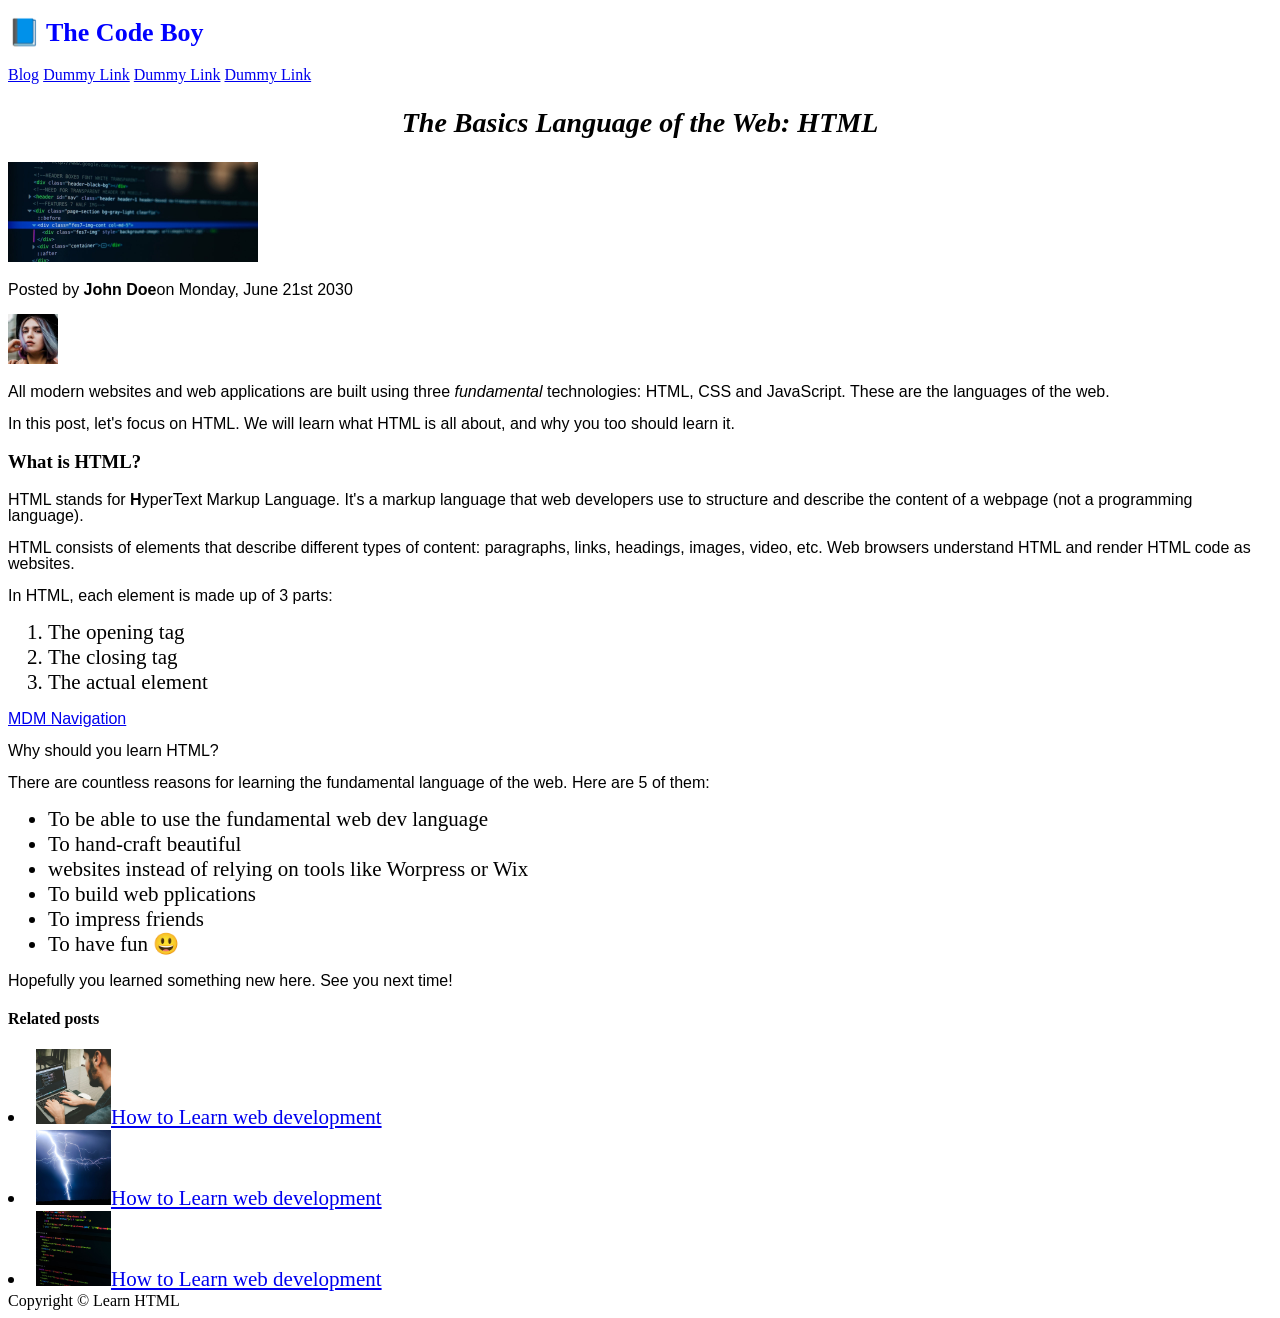
==== HTML-Fundamentals/index.html @ 74fa53fe "first commit" ====
<!DOCTYPE html>
<html lang="en">
  <head>
    <meta charset="UTF-8" />
    <title>[DEMO Html Content]</title>
    <link href="style.css" rel="stylesheet" />
  </head>

  <body>
    <header>
      <h1>📘 The Code Boy</h1>
      <nav>
        <a href="./blog.html">Blog</a>
        <a href="#">Dummy Link</a>
        <a href="#">Dummy Link</a>
        <a href="#">Dummy Link</a>
      </nav>
    </header>
    <article>
      <header>
        <h2>The Basics Language of the Web: HTML</h2>
        <img
          src="./content/post-img.jpg"
          height="100"
          width="250"
          alt="HTML Codeon a Screen"
        />
        <p>Posted by <strong>John Doe</strong>on Monday, June 21st 2030</p>

        <img
          src="./content/laura-jones.jpg"
          alt="Authoer Image"
          height="50"
          width="50"
        />
      </header>
      <p>
        All modern websites and web applications are built using three
        <em>fundamental</em>
        technologies: HTML, CSS and JavaScript. These are the languages of the
        web.
      </p>

      <p>
        In this post, let's focus on HTML. We will learn what HTML is all about,
        and why you too should learn it.
      </p>

      <h3>What is HTML?</h3>
      <p>
        HTML stands for <strong>H</strong>yperText Markup Language. It's a
        markup language that web developers use to structure and describe the
        content of a webpage (not a programming language).
      </p>
      <p>
        HTML consists of elements that describe different types of content:
        paragraphs, links, headings, images, video, etc. Web browsers understand
        HTML and render HTML code as websites.
      </p>
      <p>In HTML, each element is made up of 3 parts:</p>
      <ol>
        <li>The opening tag</li>
        <li>The closing tag</li>
        <li>The actual element</li>
      </ol>

      <p>
        <a href="https://developer.mozilla.org/en-US/" target="_blank"
          >MDM Navigation</a
        >
      </p>
      <p>Why should you learn HTML?</p>

      <p>
        There are countless reasons for learning the fundamental language of the
        web. Here are 5 of them:
      </p>

      <ul>
        <li>To be able to use the fundamental web dev language</li>
        <li>To hand-craft beautiful</li>
        <li>websites instead of relying on tools like Worpress or Wix</li>
        <li>To build web pplications</li>
        <li>To impress friends</li>
        <li>To have fun 😃</li>
      </ul>

      <p>Hopefully you learned something new here. See you next time!</p>
    </article>
    <aside>
      <h4>Related posts</h4>
      <ui>
        <li>
          <img src="./content/related-1.jpg" height="75" width="75" /><a
            href="#"
            >How to Learn web development</a
          >
        </li>
        <li>
          <img src="./content/related-2.jpg" height="75" width="75" /><a
            href="#"
            >How to Learn web development</a
          >
        </li>
        <li>
          <img src="./content/related-3.jpg" height="75" width="75" /><a
            href="#"
            >How to Learn web development</a
          >
        </li>
      </ui>
    </aside>
    <footer>Copyright &copy; Learn HTML</footer>
  </body>
</html>
---- HTML-Fundamentals/style.css ----
h1 {
  color: blue;
  font-size: 26px;
}

h2 {
  font-size: 28px;
  font-family: Cambria, Cochin, Georgia, Times, "Times New Roman", serif;
  font-style: italic;
  text-align: center;
}

p {
  font-family: "Segoe UI", Tahoma, Geneva, Verdana, sans-serif;
  line-height: 1;
}

li {
  font-family: Cambria, Cochin, Georgia, Times, "Times New Roman", serif;
  font-size: 21px;
}
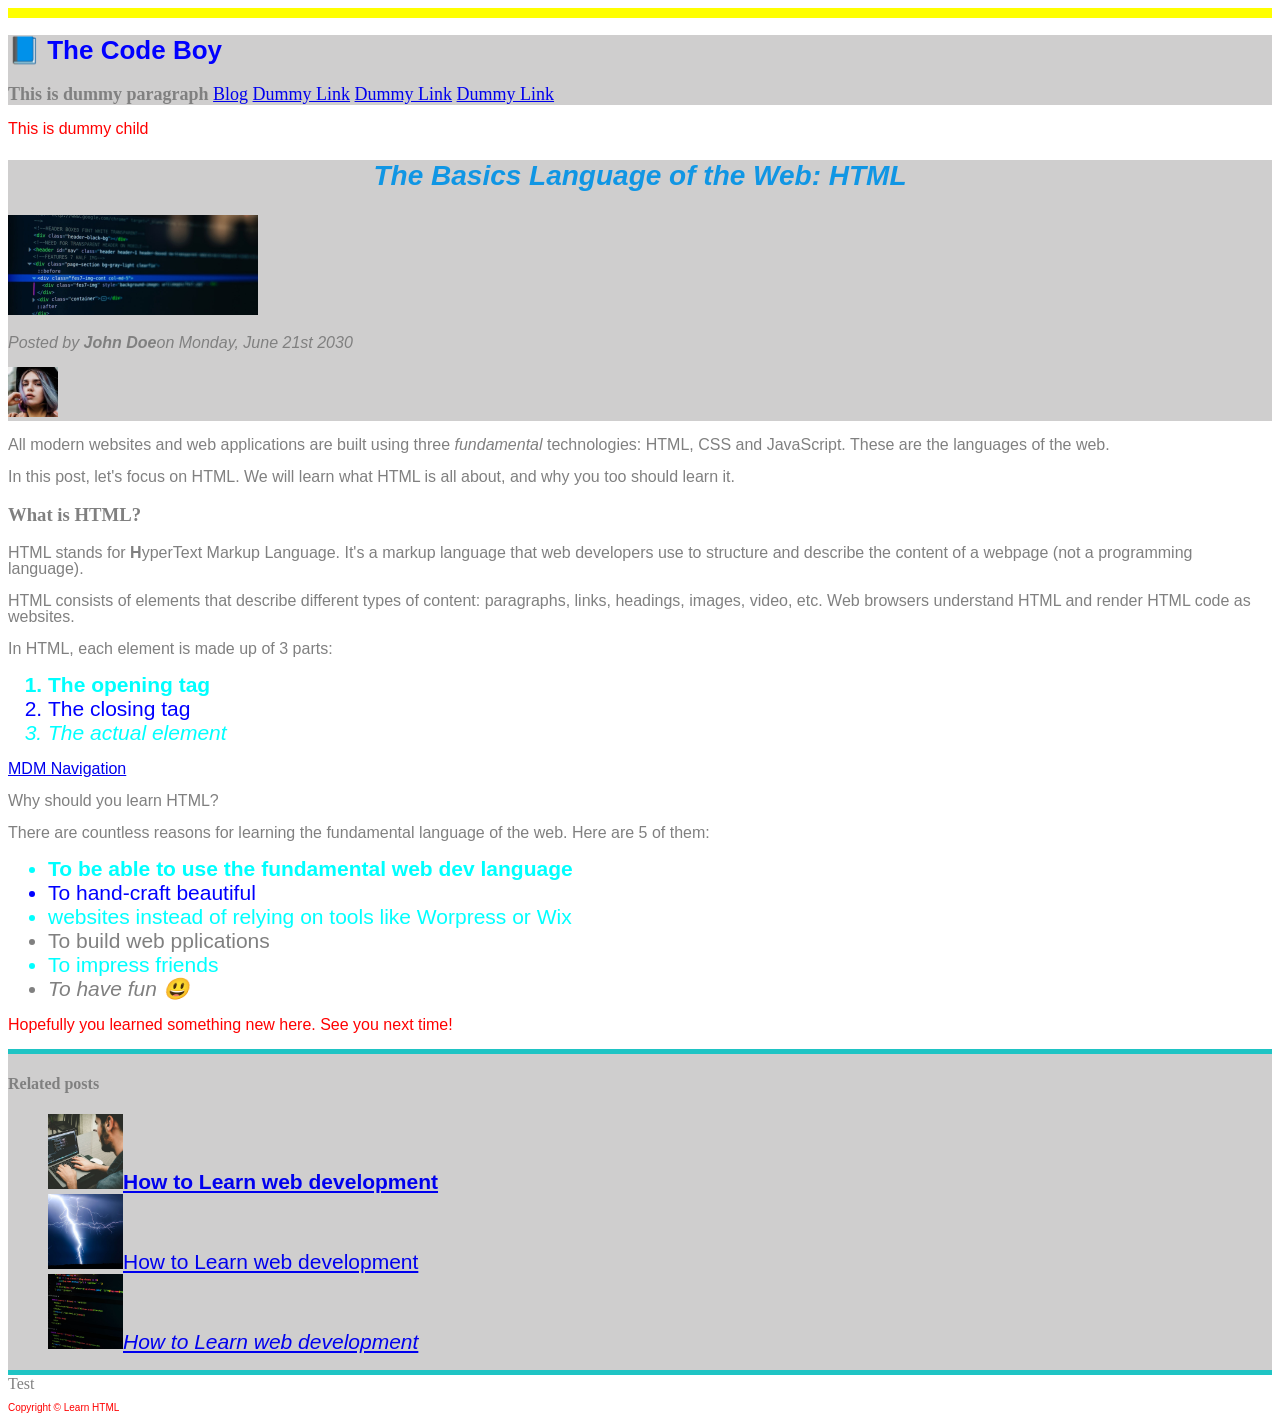
==== commit 136f1fa7: "refactor code" ====
--- a/HTML-Fundamentals/index.html
+++ b/HTML-Fundamentals/index.html
@@ -10,6 +10,7 @@
     <header>
       <h1>📘 The Code Boy</h1>
       <nav>
+        <strong>This is dummy paragraph</strong>
         <a href="./blog.html">Blog</a>
         <a href="#">Dummy Link</a>
         <a href="#">Dummy Link</a>
@@ -17,6 +18,7 @@
       </nav>
     </header>
     <article>
+      <p>This is dummy child</p>
       <header>
         <h2>The Basics Language of the Web: HTML</h2>
         <img
@@ -25,7 +27,9 @@
           width="250"
           alt="HTML Codeon a Screen"
         />
-        <p>Posted by <strong>John Doe</strong>on Monday, June 21st 2030</p>
+        <p id="author">
+          Posted by <strong>John Doe</strong>on Monday, June 21st 2030
+        </p>
 
         <img
           src="./content/laura-jones.jpg"
@@ -89,7 +93,7 @@
     </article>
     <aside>
       <h4>Related posts</h4>
-      <ui>
+      <ul class="related">
         <li>
           <img src="./content/related-1.jpg" height="75" width="75" /><a
             href="#"
@@ -108,8 +112,12 @@
             >How to Learn web development</a
           >
         </li>
-      </ui>
+      </ul>
     </aside>
-    <footer>Copyright &copy; Learn HTML</footer>
+    <footer>
+      <a>Test</a>
+      <!-- here if we use inline then style color then it will be having highest priority -->
+      <p id="copyright" class="copyright text">Copyright &copy; Learn HTML</p>
+    </footer>
   </body>
 </html>
--- a/HTML-Fundamentals/style.css
+++ b/HTML-Fundamentals/style.css
@@ -1,3 +1,26 @@
+/* universal selector : no inheritance involved in that*/
+/* * {
+  border-top: 10px solid forestgreen;
+} */
+
+body {
+  color: grey;
+  font-size: medium;
+  border-top: 10px solid yellow;
+}
+
+h1,
+h2,
+p,
+li {
+  font-family: "Segoe UI", Tahoma, Geneva, Verdana, sans-serif;
+}
+
+h1,
+h2 {
+  color: rgb(16, 150, 228);
+}
+
 h1 {
   color: blue;
   font-size: 26px;
@@ -5,17 +28,110 @@
 
 h2 {
   font-size: 28px;
-  font-family: Cambria, Cochin, Georgia, Times, "Times New Roman", serif;
   font-style: italic;
   text-align: center;
 }
 
 p {
-  font-family: "Segoe UI", Tahoma, Geneva, Verdana, sans-serif;
   line-height: 1;
 }
 
 li {
-  font-family: Cambria, Cochin, Georgia, Times, "Times New Roman", serif;
   font-size: 21px;
 }
+
+footer p {
+  font-size: 14px;
+}
+
+#author {
+  font-style: italic;
+}
+
+#copyright {
+  font-size: 10px;
+}
+
+.related {
+  list-style: none;
+}
+
+header {
+  background-color: #cfcece;
+}
+
+aside {
+  background-color: #cfcece;
+  border-top: 5px solid #1fc4c4;
+  border-bottom: 5px solid #1fc4c4;
+}
+
+li:first-child {
+  font-weight: bold;
+}
+
+li:last-child {
+  font-style: italic;
+}
+
+li:nth-child(2) {
+  color: blue;
+}
+
+li:nth-child(odd) {
+  color: aqua;
+}
+
+article p:first-child {
+  color: red;
+}
+
+article p:last-child {
+  color: red;
+}
+
+/* LVHA - That should be the order */
+/* Not working ! */
+/* a:link {
+  color: blueviolet;
+  text-decoration: none;
+} */
+
+a:visited {
+  color: lightcoral;
+  text-decoration: none;
+}
+
+a:hover {
+  color: green;
+  text-decoration: underline dotted orange;
+}
+
+a:active {
+  background-color: aquamarine;
+}
+
+#copyright {
+  color: red;
+}
+
+.copyright {
+  color: #1fc4c4;
+}
+
+.text {
+  color: blue;
+}
+
+footer p {
+  /* color: yellowgreen !important; */
+}
+
+/* nav a:link,
+nav p {
+  font-size: 18px;
+} */
+
+nav {
+  font-size: 18px;
+}
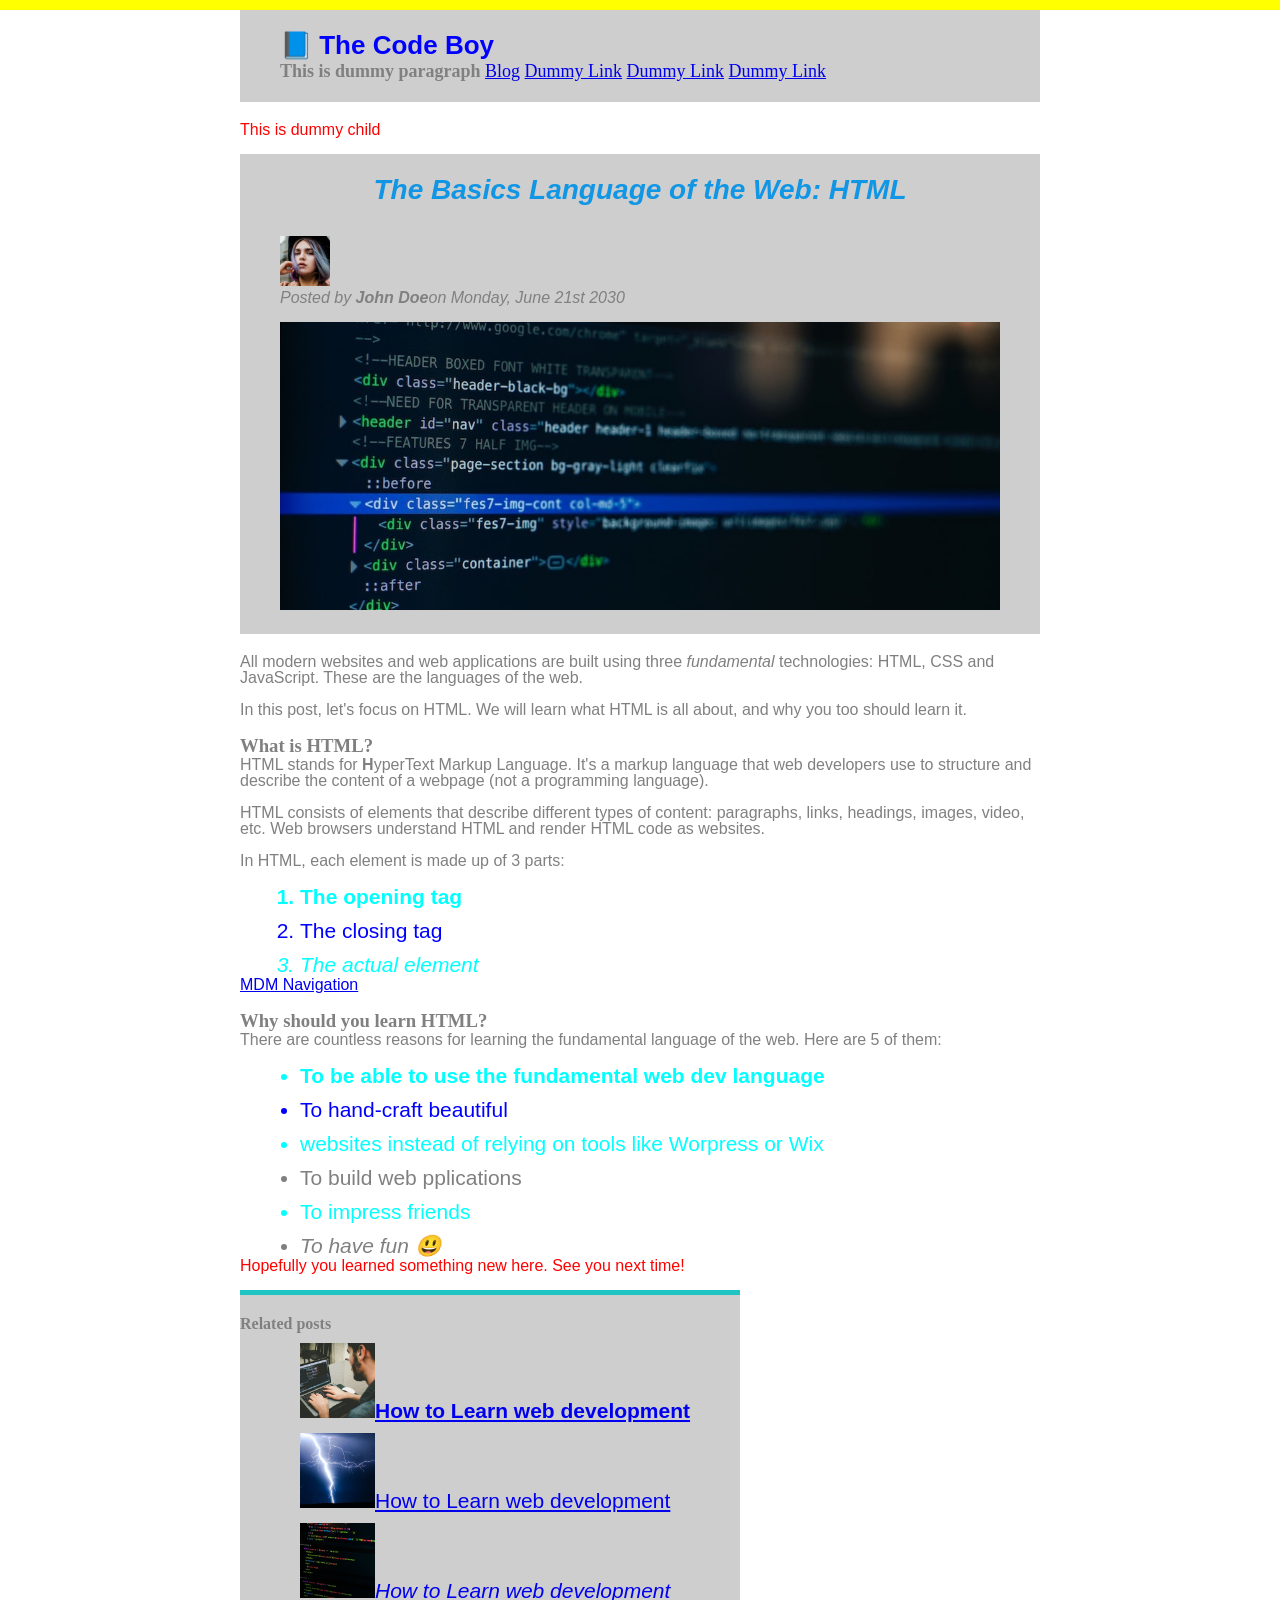
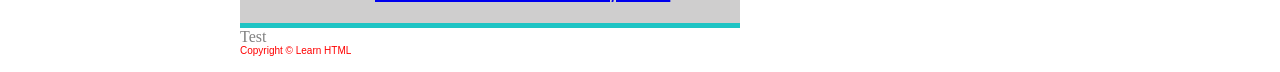
==== commit 3dcf1255: "fix:css: challenges" ====
--- a/HTML-Fundamentals/index.html
+++ b/HTML-Fundamentals/index.html
@@ -7,117 +7,119 @@
   </head>
 
   <body>
-    <header>
-      <h1>📘 The Code Boy</h1>
-      <nav>
-        <strong>This is dummy paragraph</strong>
-        <a href="./blog.html">Blog</a>
-        <a href="#">Dummy Link</a>
-        <a href="#">Dummy Link</a>
-        <a href="#">Dummy Link</a>
-      </nav>
-    </header>
-    <article>
-      <p>This is dummy child</p>
+    <div class="container">
       <header>
-        <h2>The Basics Language of the Web: HTML</h2>
-        <img
-          src="./content/post-img.jpg"
-          height="100"
-          width="250"
-          alt="HTML Codeon a Screen"
-        />
-        <p id="author">
-          Posted by <strong>John Doe</strong>on Monday, June 21st 2030
+        <h1>📘 The Code Boy</h1>
+        <nav>
+          <strong>This is dummy paragraph</strong>
+          <a href="./blog.html">Blog</a>
+          <a href="#">Dummy Link</a>
+          <a href="#">Dummy Link</a>
+          <a href="#">Dummy Link</a>
+        </nav>
+      </header>
+      <article>
+        <p>This is dummy child</p>
+        <header>
+          <h2>The Basics Language of the Web: HTML</h2>
+          <img
+            src="./content/laura-jones.jpg"
+            alt="Authoer Image"
+            height="50"
+            width="50"
+          />
+          <p id="author">
+            Posted by <strong>John Doe</strong>on Monday, June 21st 2030
+          </p>
+          <img
+            src="./content/post-img.jpg"
+            height="100"
+            width="250"
+            alt="HTML Codeon a Screen"
+            class="post-img"
+          />
+        </header>
+        <p>
+          All modern websites and web applications are built using three
+          <em>fundamental</em>
+          technologies: HTML, CSS and JavaScript. These are the languages of the
+          web.
         </p>
 
-        <img
-          src="./content/laura-jones.jpg"
-          alt="Authoer Image"
-          height="50"
-          width="50"
-        />
-      </header>
-      <p>
-        All modern websites and web applications are built using three
-        <em>fundamental</em>
-        technologies: HTML, CSS and JavaScript. These are the languages of the
-        web.
-      </p>
+        <p>
+          In this post, let's focus on HTML. We will learn what HTML is all
+          about, and why you too should learn it.
+        </p>
 
-      <p>
-        In this post, let's focus on HTML. We will learn what HTML is all about,
-        and why you too should learn it.
-      </p>
+        <h3>What is HTML?</h3>
+        <p>
+          HTML stands for <strong>H</strong>yperText Markup Language. It's a
+          markup language that web developers use to structure and describe the
+          content of a webpage (not a programming language).
+        </p>
+        <p>
+          HTML consists of elements that describe different types of content:
+          paragraphs, links, headings, images, video, etc. Web browsers
+          understand HTML and render HTML code as websites.
+        </p>
+        <p>In HTML, each element is made up of 3 parts:</p>
+        <ol>
+          <li>The opening tag</li>
+          <li>The closing tag</li>
+          <li>The actual element</li>
+        </ol>
 
-      <h3>What is HTML?</h3>
-      <p>
-        HTML stands for <strong>H</strong>yperText Markup Language. It's a
-        markup language that web developers use to structure and describe the
-        content of a webpage (not a programming language).
-      </p>
-      <p>
-        HTML consists of elements that describe different types of content:
-        paragraphs, links, headings, images, video, etc. Web browsers understand
-        HTML and render HTML code as websites.
-      </p>
-      <p>In HTML, each element is made up of 3 parts:</p>
-      <ol>
-        <li>The opening tag</li>
-        <li>The closing tag</li>
-        <li>The actual element</li>
-      </ol>
+        <p>
+          <a href="https://developer.mozilla.org/en-US/" target="_blank"
+            >MDM Navigation</a
+          >
+        </p>
+        <h3>Why should you learn HTML?</h3>
 
-      <p>
-        <a href="https://developer.mozilla.org/en-US/" target="_blank"
-          >MDM Navigation</a
-        >
-      </p>
-      <p>Why should you learn HTML?</p>
+        <p>
+          There are countless reasons for learning the fundamental language of
+          the web. Here are 5 of them:
+        </p>
 
-      <p>
-        There are countless reasons for learning the fundamental language of the
-        web. Here are 5 of them:
-      </p>
+        <ul>
+          <li>To be able to use the fundamental web dev language</li>
+          <li>To hand-craft beautiful</li>
+          <li>websites instead of relying on tools like Worpress or Wix</li>
+          <li>To build web pplications</li>
+          <li>To impress friends</li>
+          <li>To have fun 😃</li>
+        </ul>
 
-      <ul>
-        <li>To be able to use the fundamental web dev language</li>
-        <li>To hand-craft beautiful</li>
-        <li>websites instead of relying on tools like Worpress or Wix</li>
-        <li>To build web pplications</li>
-        <li>To impress friends</li>
-        <li>To have fun 😃</li>
-      </ul>
-
-      <p>Hopefully you learned something new here. See you next time!</p>
-    </article>
-    <aside>
-      <h4>Related posts</h4>
-      <ul class="related">
-        <li>
-          <img src="./content/related-1.jpg" height="75" width="75" /><a
-            href="#"
-            >How to Learn web development</a
-          >
-        </li>
-        <li>
-          <img src="./content/related-2.jpg" height="75" width="75" /><a
-            href="#"
-            >How to Learn web development</a
-          >
-        </li>
-        <li>
-          <img src="./content/related-3.jpg" height="75" width="75" /><a
-            href="#"
-            >How to Learn web development</a
-          >
-        </li>
-      </ul>
-    </aside>
-    <footer>
-      <a>Test</a>
-      <!-- here if we use inline then style color then it will be having highest priority -->
-      <p id="copyright" class="copyright text">Copyright &copy; Learn HTML</p>
-    </footer>
+        <p>Hopefully you learned something new here. See you next time!</p>
+      </article>
+      <aside>
+        <h4>Related posts</h4>
+        <ul class="related">
+          <li>
+            <img src="./content/related-1.jpg" height="75" width="75" /><a
+              href="#"
+              >How to Learn web development</a
+            >
+          </li>
+          <li>
+            <img src="./content/related-2.jpg" height="75" width="75" /><a
+              href="#"
+              >How to Learn web development</a
+            >
+          </li>
+          <li>
+            <img src="./content/related-3.jpg" height="75" width="75" /><a
+              href="#"
+              >How to Learn web development</a
+            >
+          </li>
+        </ul>
+      </aside>
+      <footer>
+        <a>Test</a>
+        <!-- here if we use inline then style color then it will be having highest priority -->
+        <p id="copyright" class="copyright text">Copyright &copy; Learn HTML</p>
+      </footer>
+    </div>
   </body>
 </html>
--- a/HTML-Fundamentals/style.css
+++ b/HTML-Fundamentals/style.css
@@ -1,7 +1,10 @@
 /* universal selector : no inheritance involved in that*/
-/* * {
-  border-top: 10px solid forestgreen;
-} */
+* {
+  /* border-top: 10px solid forestgreen;*/
+  /*we can not keep margin and padding in body as those are not specific to text*/
+  margin: 0;
+  padding: 0;
+}
 
 body {
   color: grey;
@@ -9,6 +12,26 @@
   border-top: 10px solid yellow;
 }
 
+header {
+  background-color: #cfcece;
+  /* TopBottom & leftRight */
+  padding: 20px 40px;
+  margin-bottom: 20px;
+  /* height: 80px; */
+}
+
+aside {
+  background-color: #cfcece;
+  border-top: 5px solid #1fc4c4;
+  border-bottom: 5px solid #1fc4c4;
+  padding: 20px 0;
+  width: 500px;
+}
+
+.post-img {
+  width: 100%;
+  height: auto;
+}
 h1,
 h2,
 p,
@@ -30,14 +53,29 @@
   font-size: 28px;
   font-style: italic;
   text-align: center;
+  margin-bottom: 30px;
 }
 
+h3 {
+  margin-top: 17px;
+}
 p {
   line-height: 1;
+  margin-bottom: 16px;
+}
+
+ul,
+ol {
+  margin-left: 50px;
 }
 
 li {
   font-size: 21px;
+  margin: 10px;
+}
+
+li:last-child {
+  margin-bottom: 0;
 }
 
 footer p {
@@ -54,16 +92,6 @@
 
 .related {
   list-style: none;
-}
-
-header {
-  background-color: #cfcece;
-}
-
-aside {
-  background-color: #cfcece;
-  border-top: 5px solid #1fc4c4;
-  border-bottom: 5px solid #1fc4c4;
 }
 
 li:first-child {
@@ -135,3 +163,8 @@
 nav {
   font-size: 18px;
 }
+
+.container {
+  width: 800px;
+  margin: 0 auto;
+}
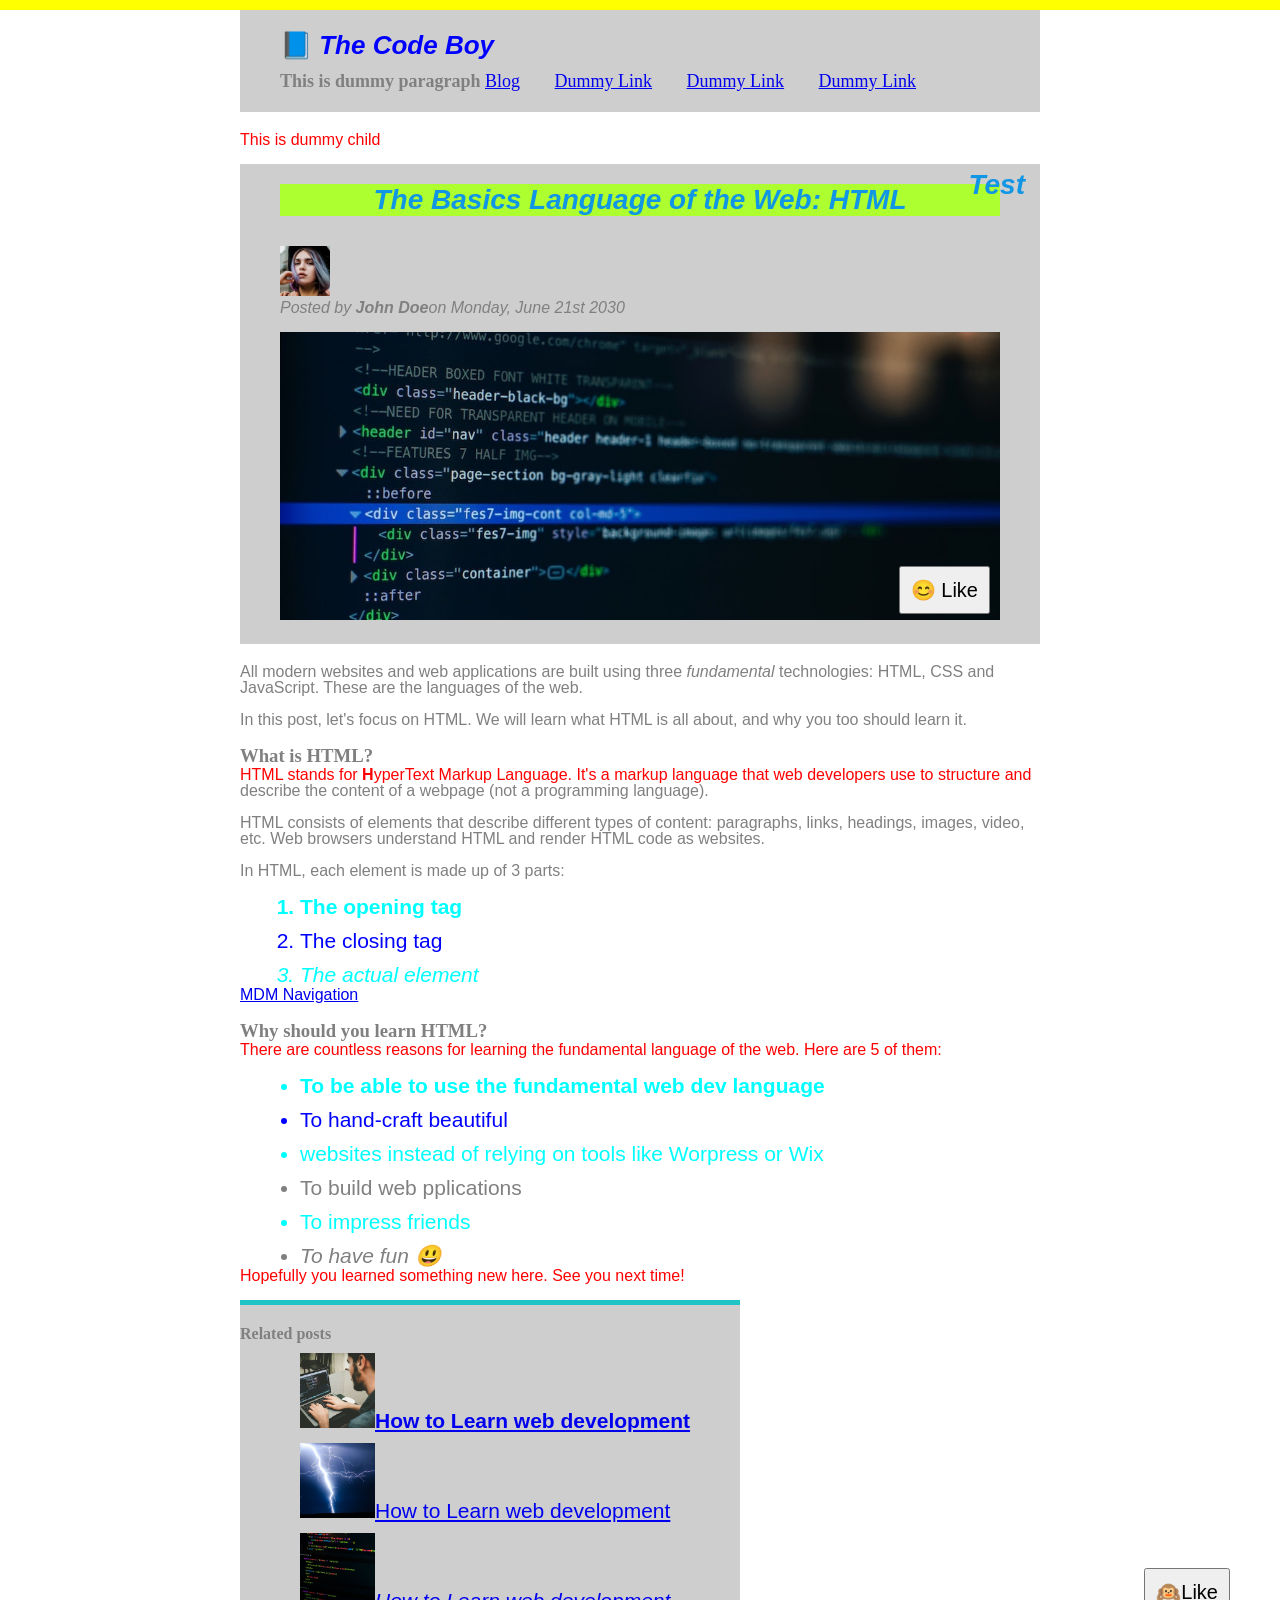
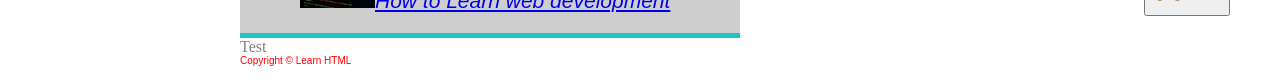
==== commit ea8f9820: "challenges css" ====
--- a/HTML-Fundamentals/index.html
+++ b/HTML-Fundamentals/index.html
@@ -9,7 +9,7 @@
   <body>
     <div class="container">
       <header>
-        <h1>📘 The Code Boy</h1>
+        <h1><i>📘 The Code Boy</i></h1>
         <nav>
           <strong>This is dummy paragraph</strong>
           <a href="./blog.html">Blog</a>
@@ -37,7 +37,9 @@
             width="250"
             alt="HTML Codeon a Screen"
             class="post-img"
+            class="lang-img"
           />
+          <button class="smily-like">😊 Like</button>
         </header>
         <p>
           All modern websites and web applications are built using three
@@ -121,5 +123,6 @@
         <p id="copyright" class="copyright text">Copyright &copy; Learn HTML</p>
       </footer>
     </div>
+    <button class="monkey-like">🙉Like</button>
   </body>
 </html>
--- a/HTML-Fundamentals/style.css
+++ b/HTML-Fundamentals/style.css
@@ -10,6 +10,7 @@
   color: grey;
   font-size: medium;
   border-top: 10px solid yellow;
+  position: relative;
 }
 
 header {
@@ -18,6 +19,7 @@
   padding: 20px 40px;
   margin-bottom: 20px;
   /* height: 80px; */
+  position: relative;
 }
 
 aside {
@@ -168,3 +170,72 @@
   width: 800px;
   margin: 0 auto;
 }
+
+/* This is for Testing the concept */
+nav a:link {
+  /* background-color: orange;
+  margin: 20px; /*As links are block level element so only left and right margin will be applicable*/
+  /* display: block; */
+
+  margin-right: 30px;
+  margin-top: 10px;
+  display: inline-block;
+}
+
+nav a:link:last-child {
+  margin: 0;
+}
+/*Just for testing concept*/
+ul li {
+  /* display: inline; */
+}
+
+.lang-img {
+  margin: 100px;
+}
+
+.monkey-like {
+  font-size: 20px;
+  padding: 10px;
+  cursor: pointer;
+  position: absolute;
+  /* top: 0;
+  left: 0; */
+  bottom: 50px;
+  right: 50px;
+}
+
+.smily-like {
+  font-size: 20px;
+  padding: 10px;
+  cursor: pointer;
+  position: absolute;
+  bottom: 30px;
+  right: 50px;
+}
+
+/*Pseudo Element*/
+h1::first-letter {
+  font-style: normal;
+}
+
+h2::first-letter {
+  /* font-size: 80px; */
+}
+
+/* Adjacent */
+h3 + p::first-line {
+  color: red;
+}
+
+h2 {
+  position: relative;
+  background-color: greenyellow;
+}
+
+h2::after {
+  content: "Test";
+  position: absolute;
+  top: -15px;
+  right: -25px;
+}
